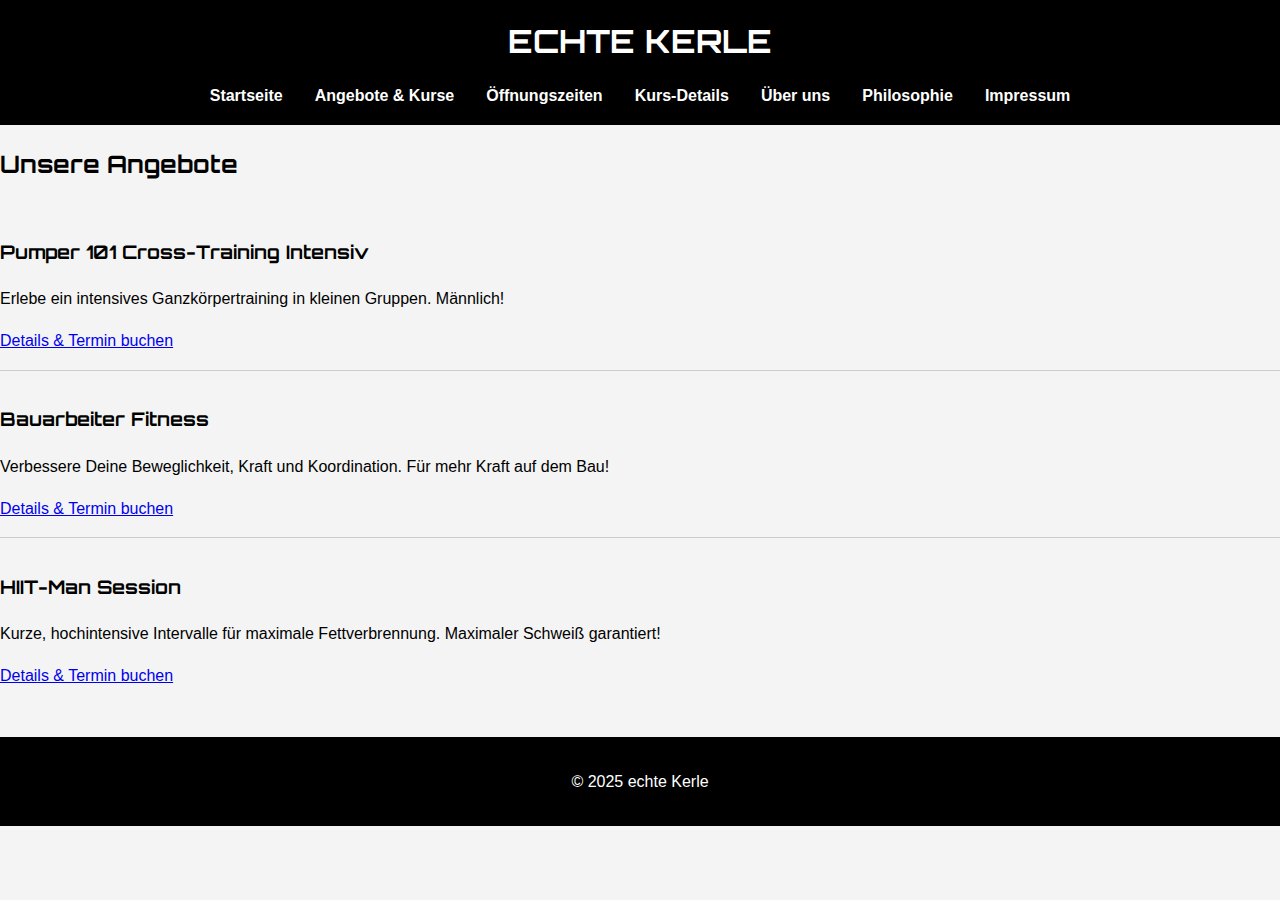
==== angebote.html @ cfd66cb6 "GCT2" ====
<!DOCTYPE html>
<html lang="de">
<head>
  <meta charset="UTF-8">
  <meta name="viewport" content="width=device-width, initial-scale=1">
  <title>echte Kerle – Angebote & Kurse</title>
  <link rel="stylesheet" href="style.css">
  <link href="https://fonts.googleapis.com/css2?family=Orbitron:wght@400;700&display=swap" rel="stylesheet">
</head>
<body>
  <header>
    <h1>ECHTE KERLE</h1>
    <nav>
      <ul>
        <li><a href="index.html">Startseite</a></li>
        <li><a href="angebote.html">Angebote & Kurse</a></li>
        <li><a href="oeffnungszeiten.html">Öffnungszeiten</a></li>
        <li><a href="kurs-detail.html">Kurs-Details</a></li>
        <li><a href="ueber-uns.html">Über uns</a></li>
        <li><a href="philosophie.html">Philosophie</a></li>
        <li><a href="impressum.html">Impressum</a></li>
      </ul>
    </nav>
  </header>

    <h2>Unsere Angebote</h2>
    <ul class="angebot-liste">
      <li>
        <h3>Pumper 101 Cross-Training Intensiv</h3>
        <p>Erlebe ein intensives Ganzkörpertraining in kleinen Gruppen. Männlich!</p>
        <a href="pumper.html">Details & Termin buchen</a>
      </li>
      <li>
        <h3>Bauarbeiter Fitness</h3>
        <p>Verbessere Deine Beweglichkeit, Kraft und Koordination. Für mehr Kraft auf dem Bau!</p>
        <a href="bauarbeiter.html">Details & Termin buchen</a>
      </li>
      <li>
        <h3>HIIT-Man Session</h3>
        <p>Kurze, hochintensive Intervalle für maximale Fettverbrennung. Maximaler Schweiß garantiert!</p>
        <a href="HIIT.html">Details & Termin buchen</a>
      </li>
    </ul>
  </main>

  <footer>
    <p>&copy; 2025 echte Kerle</p>
  </footer>
</body>
</html>
---- style.css ----
h1 {
      color: rgb(255, 255, 255);
      font-family: 'Orbitron', sans-serif;
    }
     
  
  h2 {
    font-family: 'Orbitron', sans-serif;
   
  }
  
  h3 {
    font-family: 'Orbitron', sans-serif;
   
  }
  
  h4 {
    font-family: 'Orbitron', sans-serif;
   
  }

  h5 {
    font-size: 10px
   
  }


  .bau {
    float: right;
    margin: 0 0 1em 1em;
    width: 400px; 
    height: auto; 
}

  .schweiß {
    float: right;
    margin: 0 0 1em 1em;
    width: 360px; 
    height: auto; 
      
  }

  .cross {
    float: right;
    margin: 0 0 1em 1em;
    width: 400px; 
    height: auto; 
}

.teammitglied {
    overflow: hidden; 
    margin-bottom: 20px; 
}
.team-bild {
    float: right; 
    margin-left: 20px; 
    width: 100px; 
    height: auto;
}

  body {
    font-family: Arial, sans-serif;
    line-height: 1.6;
    margin: 0;
    padding: 0;
    background-color: #f4f4f4;
    color: #000000;
  }
  
  header {
    background: #000000;
    color: #fff;
    padding: 1rem 0;
    text-align: center;
  }
  
  header h1 {
    margin: 0;
  }
  
  
  nav ul {
    list-style: none;
    padding: 0;
    margin: 1rem 0 0;
    display: flex;
    justify-content: center;
    flex-wrap: wrap;
  }
  
  nav ul li {
    margin: 0 1rem;
  }
  
  nav ul li a {
    color: #fff;
    text-decoration: none;
    font-weight: bold;
  }
  
  nav ul li a:hover {
    text-decoration: underline;
  }
  
  main {
    max-width: 960px;
    margin: 2rem auto;
    padding: 0 1rem;
    background: #fff;
    box-shadow: 0 0 10px rgba(0, 0, 0, 0.1);
  }
  
  .intro {
    text-align: center;
    padding: 2rem;
  }
  
  .intro .button {
    display: inline-block;
    margin-top: 1rem;
    padding: 0.75rem 1.5rem;
    background: #000000;
    color: #fff;
    text-decoration: none;
    border-radius: 4px;
  }
  
  .intro .button:hover {
    background: #000000;
  }
  
  .angebot-liste {
    list-style: none;
    padding: 0;
  }
  
  .angebot-liste li {
    border-bottom: 1px solid #ccc;
    padding: 1rem 0;
  }
  
  .angebot-liste li:last-child {
    border-bottom: none;
  }
  
  footer {
    text-align: center;
    padding: 1rem;
    background: #000000;
    color: #fff;
    margin-top: 2rem;
  }
  
  form {
    display: flex;
    flex-direction: column;
  }
  
  form label {
    margin: 0.5rem 0 0.25rem;
  }
  
  form input, form button {
    padding: 0.5rem;
    font-size: 1rem;
    margin-bottom: 1rem;
  }
  
  form button {
    background: #000000;
    color: #fff;
    border: none;
    cursor: pointer;
    border-radius: 4px;
  }
  
  form button:hover {
    background: #000000;
  }
  
  @media (max-width: 768px) {
  
    nav ul li {
      margin: 0.5rem;
    }
  }
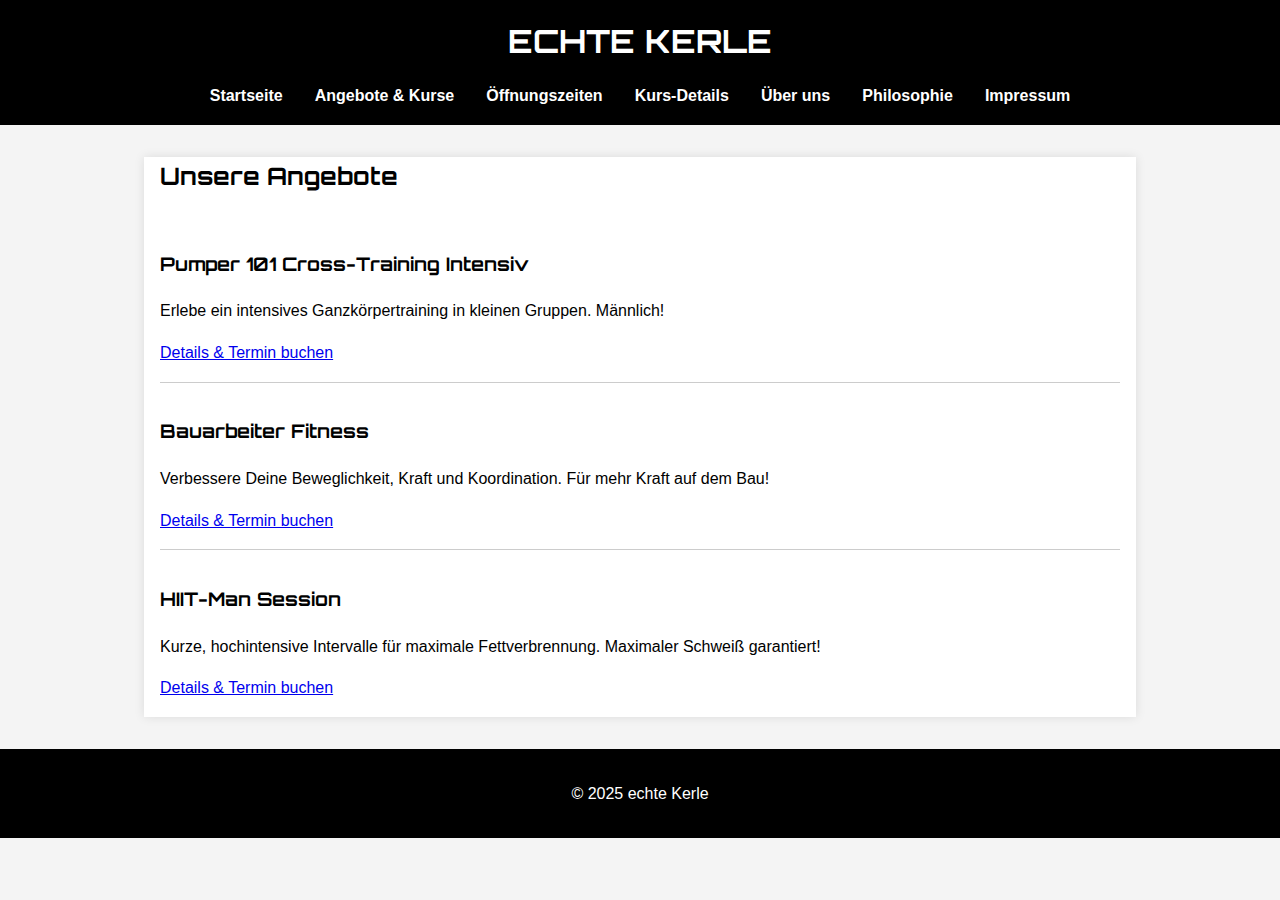
==== commit 38183099: "Update angebote.html" ====
--- a/angebote.html
+++ b/angebote.html
@@ -23,6 +23,7 @@
     </nav>
   </header>
 
+  <main>
     <h2>Unsere Angebote</h2>
     <ul class="angebot-liste">
       <li>
